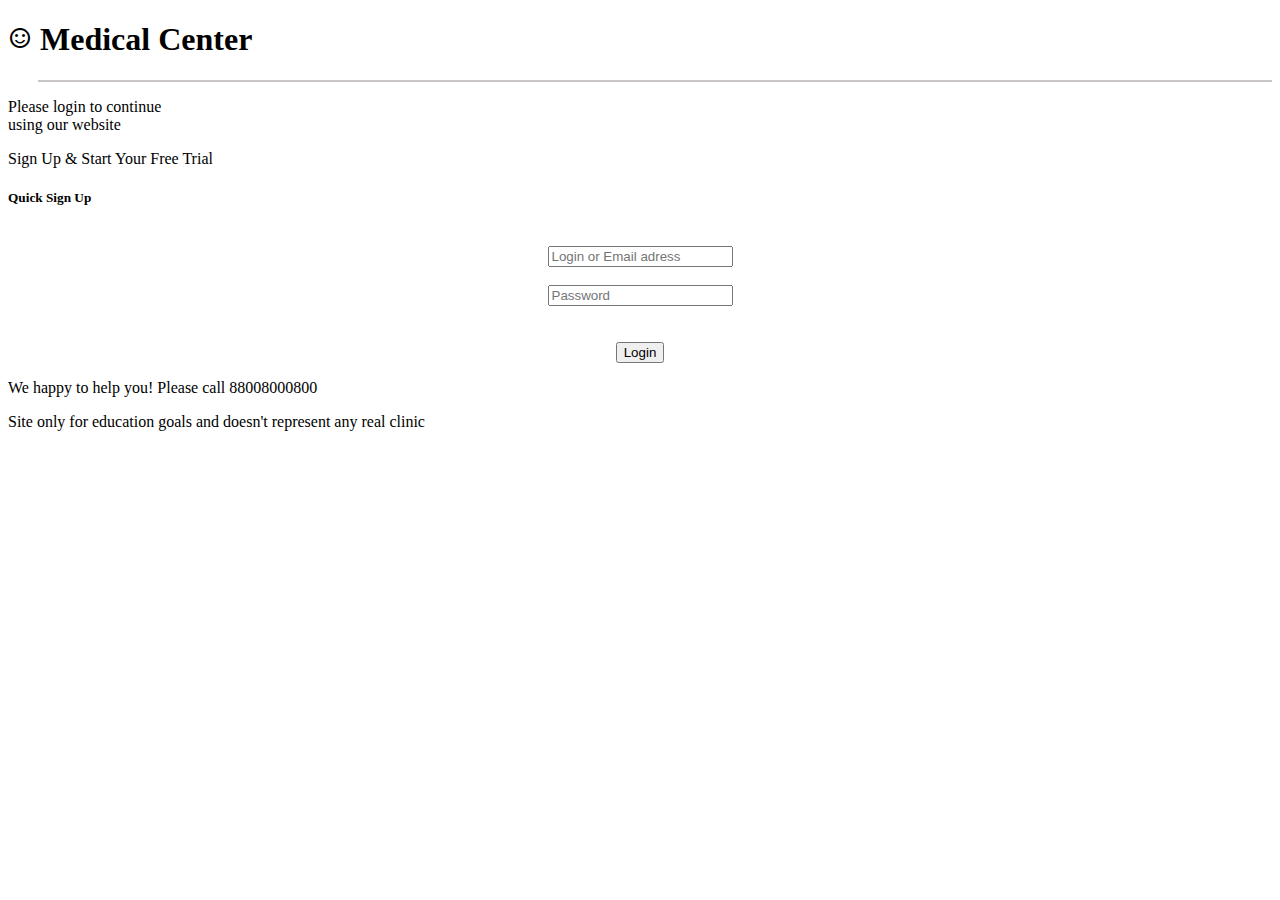
==== index.html @ 97ef298f "Add files via upload" ====
<!DOCTYPE html>
<html lang="en"></html>
  <head>

    <!-- Start Normalize CSS -->
	<link rel="stylesheet" type="text/css" href="css/normalize.css">

    <!-- Start Custom CSS -->
	<link rel="stylesheet" type="text/css" href="css/login.css">

	<!-- Start Global CSS -->
	<link rel="stylesheet" type="text/css" href="css/global.css">
    
    <nav>

        <link rel="stylesheet" href="https://fonts.googleapis.com/css2?family=Material+Symbols+Outlined:opsz,wght,FILL,GRAD@48,400,0,0" />
        <link href='https://fonts.googleapis.com/css?family=Balsamiq Sans' rel='stylesheet'>
        
    </nav>

    <title>Login</title>
   <meta>
 </head>
 

    <h1 class="logo"><span class="material-symbols-outlined">
        sentiment_satisfied
        </span> Medical Center</h1>

        <hr style=" margin-left: 30px; border: 1px solid rgb(203, 198, 198);">


   <body>

    <p>Please login to continue <span><br></span>using our website</p>

    <section class="container">

        <form class="login" action="">

            <p class="signup"> Sign Up & Start Your Free Trial</p>

            <h5 class="signup1">Quick Sign Up</h5>

            <br>
            

        <center><input type="text" id="Login" placeholder="Login or Email adress"></center><br>

        <center><input type="text" id="Password" placeholder="Password"></center>


        </form>
        <br>
        <br>
        
        
        <center><button class="button">Login</button></center>

    </section>
    
     

    
    <footer>

        <p id="Contact">We happy to help you! Please call 88008000800</p>
        
        <p id="footer">Site only for education goals and doesn't represent any real clinic</p>
    
    </footer>
    
    
   </body>

</html>
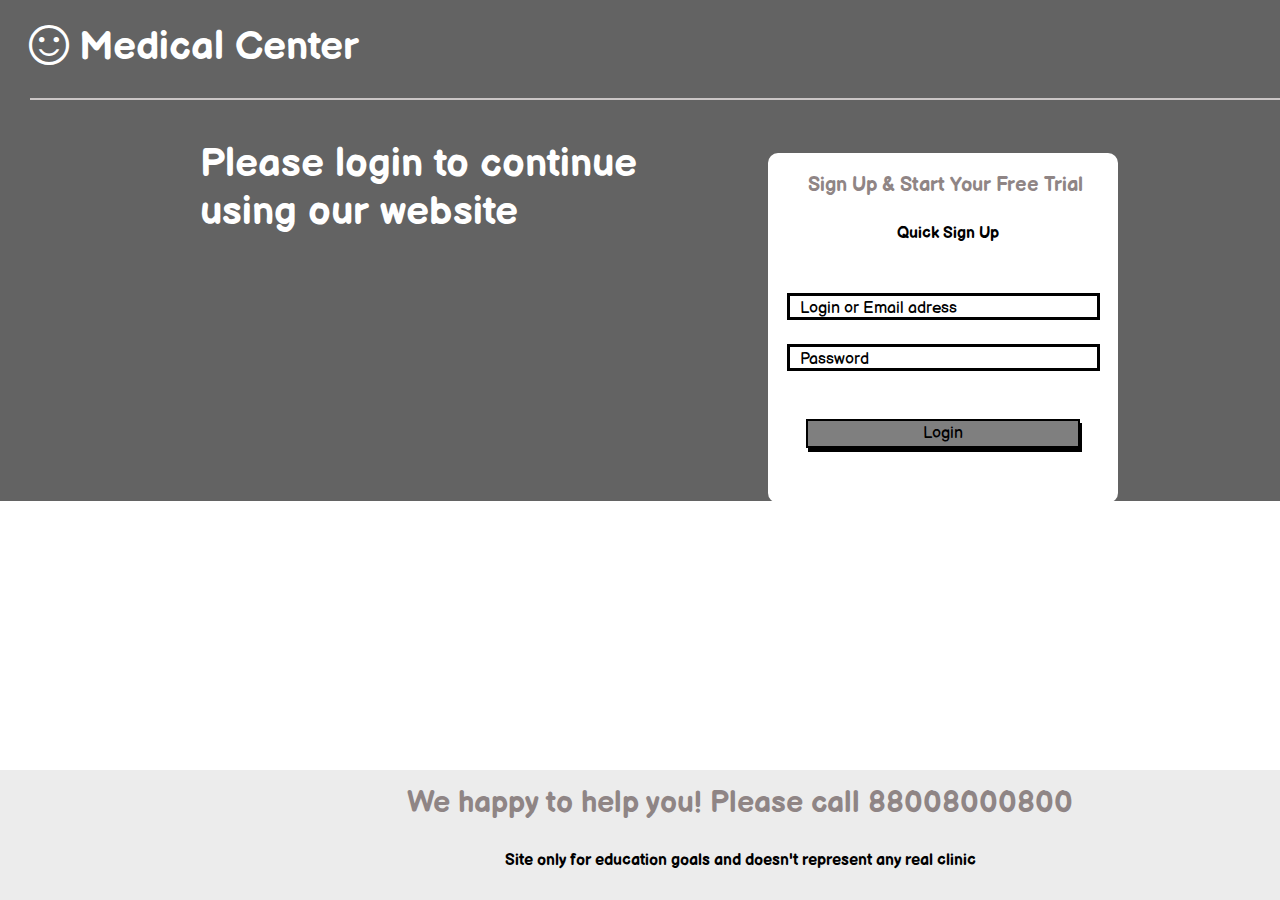
==== commit 2f573116: "Update index.html" ====
--- a/index.html
+++ b/index.html
@@ -3,13 +3,13 @@
   <head>
 
     <!-- Start Normalize CSS -->
-	<link rel="stylesheet" type="text/css" href="css/normalize.css">
+	<link rel="stylesheet" type="text/css" href="normalize.css">
 
     <!-- Start Custom CSS -->
-	<link rel="stylesheet" type="text/css" href="css/login.css">
+	<link rel="stylesheet" type="text/css" href="login.css">
 
 	<!-- Start Global CSS -->
-	<link rel="stylesheet" type="text/css" href="css/global.css">
+	<link rel="stylesheet" type="text/css" href="global.css">
     
     <nav>
 
@@ -73,4 +73,4 @@
     
    </body>
 
-</html>+</html>
--- a/login.css
+++ b/login.css
@@ -0,0 +1,104 @@
+
+p {
+    color: white;
+    font-size: 40px;
+    text-align: left;
+    padding-left: 200px;
+    font-weight: bold;
+
+}
+
+.container {
+    width: 350px;
+    height: 350px;
+    position: absolute;
+    left: 60%;
+    top: 17%;
+    background-color: white;
+    border-radius: 10px;
+
+}
+
+.signup {
+    color:rgb(143, 133, 133);
+    padding-left: 40px;
+    font-size: 20px;
+}
+
+.signup1 {
+    text-align: center;
+    font-size: 16px;
+    color: black;
+    padding-left: 10px;
+
+}
+
+input {
+    padding: 3px 120px;
+    border: 3px solid black;
+    padding-left: 10px;
+    
+}
+
+::placeholder {
+    color: black;
+    font-family: 'Balsamiq Sans';
+    font-size: medium;
+    position: absolute;
+    left: 10px;
+}
+
+/* .white{
+    margin-top: 23%;
+    width: 140em;
+    height: 200px;
+    background-color: white;
+} */
+
+.button{
+    background-color: rgb(127, 127, 127);
+    font-family:'Balsamiq Sans';
+    font-size: medium;
+    cursor:default;
+    padding: 3px 115px;
+    text-align: center;
+    border-style: solid;
+    border-color: black;
+    box-shadow: 2px 4px;
+    
+}
+
+.button:active {
+    background-color: hsl(0, 0%, 70%);
+    transform: translateY(2px);
+}
+    
+
+
+footer{
+    height: 130px;
+    width: 100%;
+    position: absolute;
+    bottom: 0px;
+    background-color: rgb(236, 236, 236);
+    
+
+}
+
+p#Contact {
+    text-align: center;
+    font-size: 30px;
+    margin-top: 15px;
+    color: rgb(143, 133, 133);
+
+
+}
+
+p#footer {
+    text-align: center;
+    color: black;
+    /* margin-top: 32px; */
+    font-size: medium;
+
+
+}--- a/global.css
+++ b/global.css
@@ -0,0 +1,62 @@
+/* ====================================================================
+                               Start Global CSS
+==================================================================== */
+
+   
+html {
+    font-family: 'Balsamiq Sans';
+    font-size: 20px;
+    font-weight:normal;
+    background-color: hsl(0, 0%, 100%);
+    
+} 
+
+span.material-symbols-outlined {
+    font-size: 1.2em;
+    position: relative;
+    top: 10px;
+    left: 5px;
+
+}
+
+.logo {
+  color: white;
+  padding-left: 20px;
+  margin-top: 10px;
+}
+
+
+body {
+  background-color: rgb(99, 99, 99);
+  height: 500px;
+}
+
+
+
+
+
+
+
+
+
+
+/* ====================================================================
+                               End Global CSS
+==================================================================== */
+
+
+/* ====================================================================
+                               Start Footer
+==================================================================== */
+
+
+
+
+
+
+
+
+
+/* ====================================================================
+                               End Footer
+==================================================================== */
